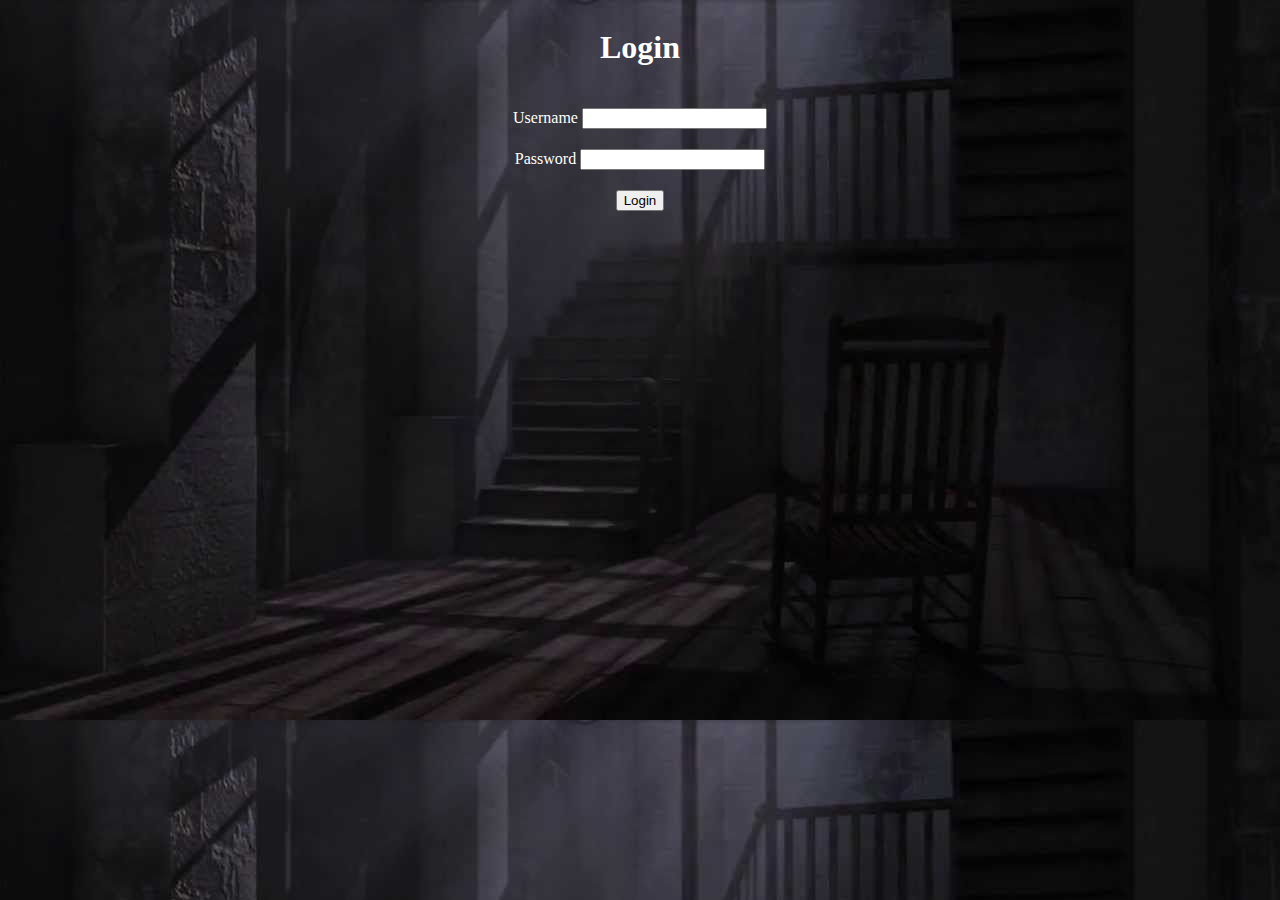
==== html/login.html @ 1585fecb "Day 2" ====
<!DOCTYPE html>
<html lang="en">
<head>
    <meta charset="UTF-8">
    <meta name="viewport" content="width=device-width, initial-scale=1.0">
    <title>Login</title>
    <link rel="stylesheet" href="/css/login.css">
</head>
<body>
    <main>
        <h1>Login</h1>
        <form action="./login.html">
            <div>
                <label for="">Username</label>
                <input type="text">
            </div>
            <div>
                <label for="">Password</label>
                <input type="text">
            </div>
            <div>
                <input type="submit" value="Login">
            </div>
        </form>
    </main>
</body>
</html>
---- css/login.css ----
body{
    background-image: url(../img/login\ background.jpg);;
    background-size: 100%;
    display: flex;
    justify-content: center;
    align-items: center;
}

main{
    display: flex;
    justify-content: center;
    align-items: center;
    flex-direction: column;
    color: white;
    text-align: center;
}

div{
    margin: 20px;
}
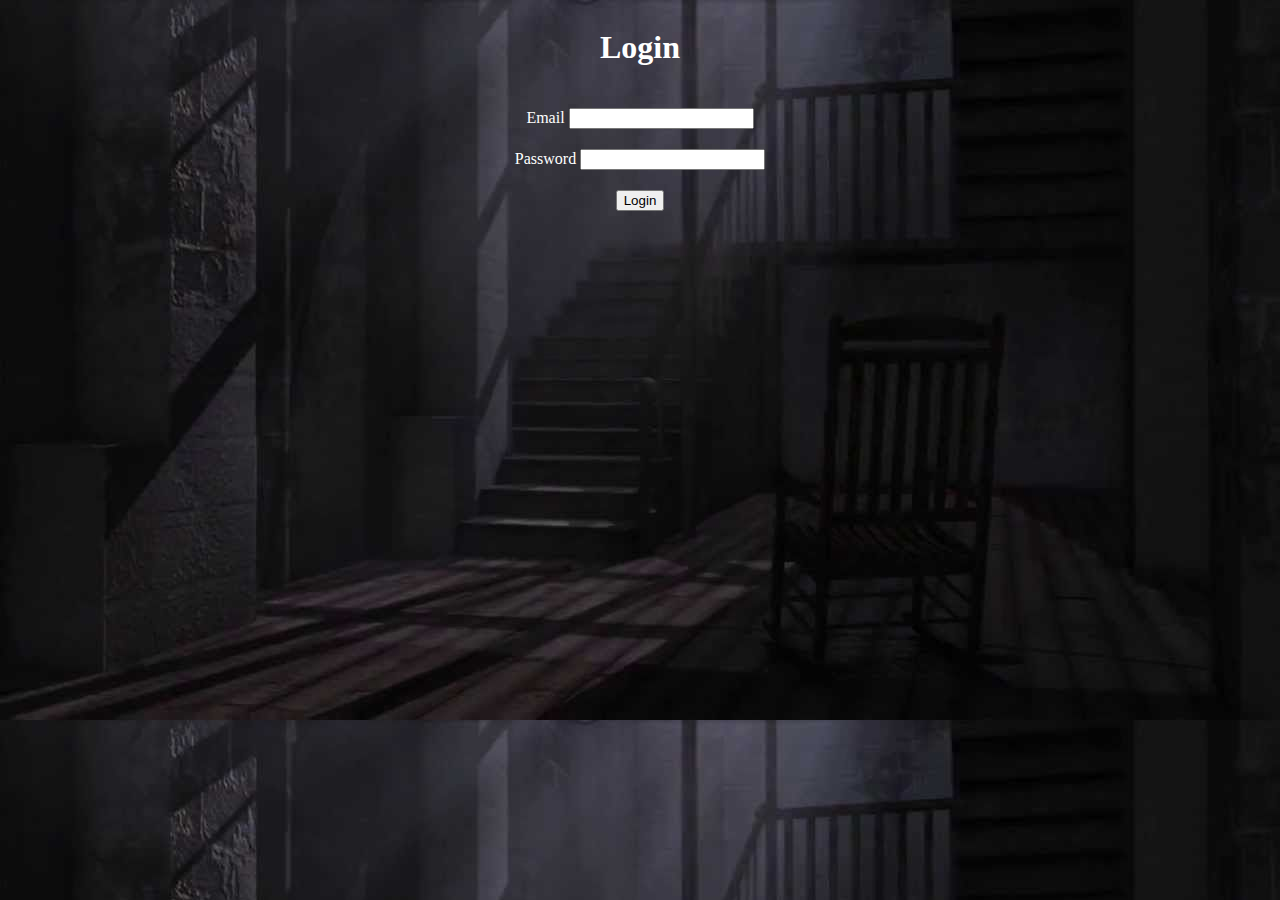
==== commit edb1e52e: "DAy 3" ====
--- a/html/login.html
+++ b/html/login.html
@@ -11,17 +11,18 @@
         <h1>Login</h1>
         <form action="./login.html">
             <div>
-                <label for="">Username</label>
-                <input type="text">
+                <label for="">Email</label>
+                <input id="email" type="text">
             </div>
             <div>
                 <label for="">Password</label>
-                <input type="text">
+                <input id="password" type="text">
             </div>
             <div>
-                <input type="submit" value="Login">
+                <input id="login" type="button" value="Login">
             </div>
         </form>
+        <script src="../js/user_login.js"></script>
     </main>
 </body>
 </html>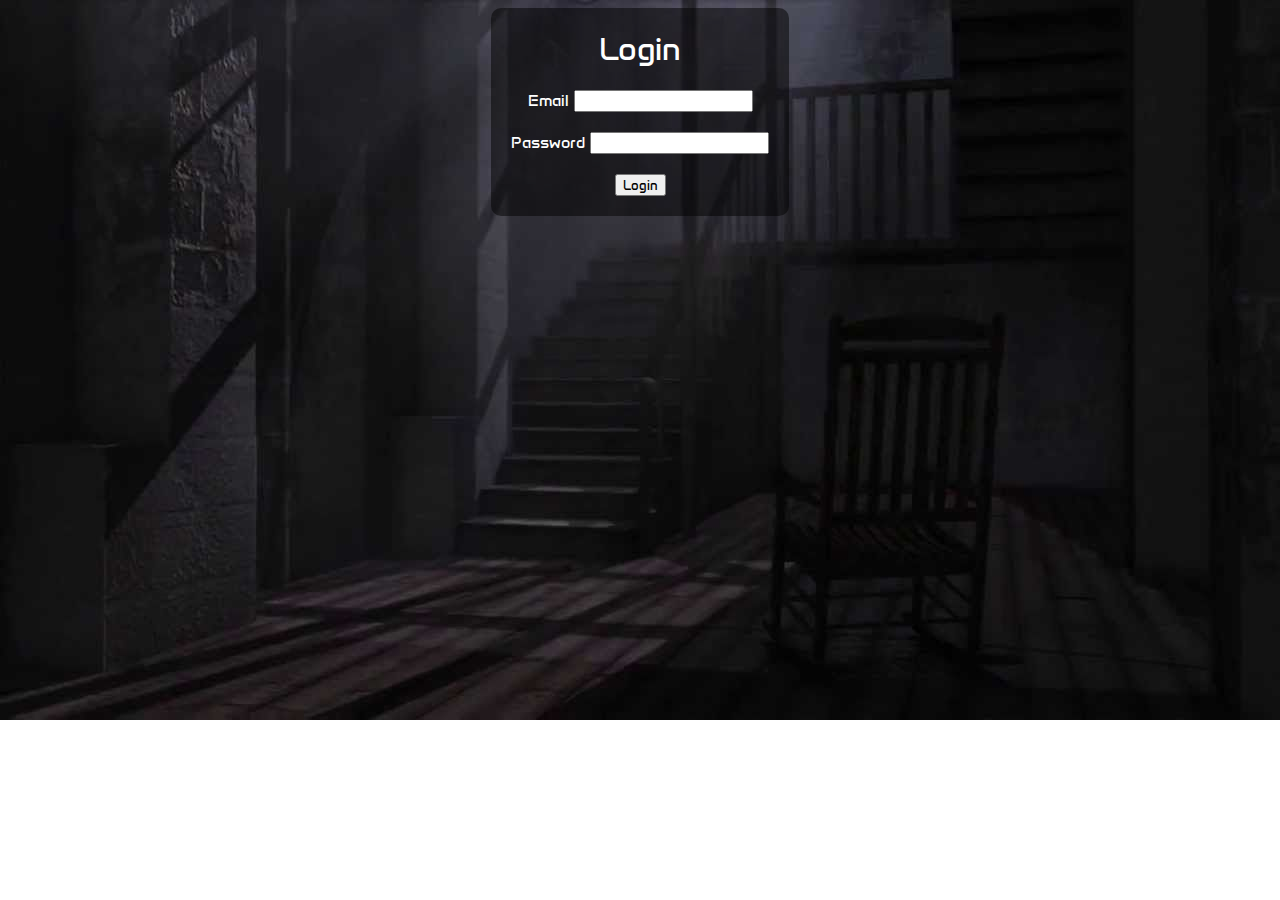
==== commit 7eb6d9a2: "Cleanup Code and css" ====
--- a/html/login.html
+++ b/html/login.html
@@ -8,15 +8,15 @@
 </head>
 <body>
     <main>
-        <h1>Login</h1>
         <form action="./login.html">
+            <h1>Login</h1>
             <div>
                 <label for="">Email</label>
                 <input id="email" type="text">
             </div>
             <div>
                 <label for="">Password</label>
-                <input id="password" type="text">
+                <input id="password" type="password">
             </div>
             <div>
                 <input id="login" type="button" value="Login">
--- a/css/login.css
+++ b/css/login.css
@@ -1,6 +1,13 @@
+@import url('https://fonts.googleapis.com/css2?family=Anta&display=swap');
+*{
+    font-family: "Anta", sans-serif;
+    font-weight: 400;
+    font-style: normal;
+}
 body{
-    background-image: url(../img/login\ background.jpg);;
-    background-size: 100%;
+    background-image: url(../img/login_background.jpg);
+    background-size: cover ;
+    background-repeat: no-repeat;
     display: flex;
     justify-content: center;
     align-items: center;
@@ -17,4 +24,13 @@
 
 div{
     margin: 20px;
+}
+
+form{
+    background-color: rgba(0, 0, 0, 0.5);
+    border-top-left-radius: 10px;
+    border-top-right-radius: 10px;
+    border-bottom-right-radius: 10px;
+    border-bottom-left-radius: 10px;
+    width: fit-content;
 }